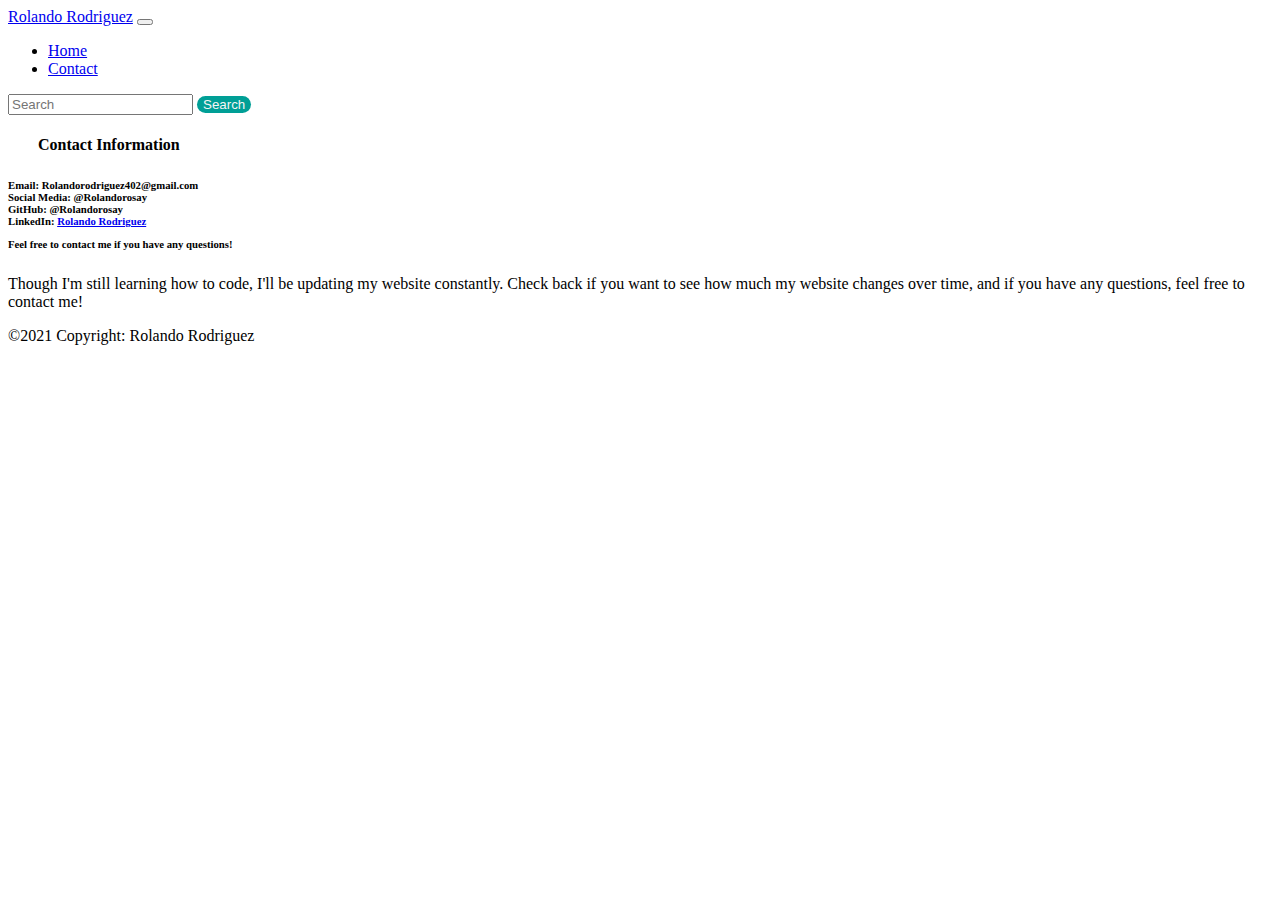
==== contact.html @ 67fc0b8a "update" ====
<!DOCTYPE html>
<html lang="en">
	<head>
		<meta charset="UTF-8" />
		<meta name="viewport" content="width=device-width, initial-scale=1.0" />
		<title>Contact Page</title>
		<link rel="stylesheet" href="index.html" />
		<link rel="stylesheet" href="styles.css" />
		<script src="additional.js"></script>
		<link
			href="https://cdn.jsdelivr.net/npm/bootstrap@5.0.0-beta3/dist/css/bootstrap.min.css"
			rel="stylesheet"
			integrity="sha384-eOJMYsd53ii+scO/bJGFsiCZc+5NDVN2yr8+0RDqr0Ql0h+rP48ckxlpbzKgwra6"
			crossorigin="anonymous"
		/>
		<script
			src="https://cdn.jsdelivr.net/npm/bootstrap@5.0.0-beta3/dist/js/bootstrap.bundle.min.js"
			integrity="sha384-JEW9xMcG8R+pH31jmWH6WWP0WintQrMb4s7ZOdauHnUtxwoG2vI5DkLtS3qm9Ekf"
			crossorigin="anonymous"
		></script>
	</head>
	<style>
		h1 {
			padding-left: 30px;
		}
		h4 {
			padding-left: 30px;
		}
		.row div {
			padding: 20px 10px;
			border: 2px;
		}
		.jumbotron div {
			color: black;
			background-color: rgb(226, 232, 237);
			text-align: left;
			padding: 30px 10px;
		}
		.btn {
			color: whitesmoke;
			background-color: rgb(0, 159, 150);
			border-radius: 10px;
			border: whitesmoke;
		}
		#pacman {
			padding-left: 100px;
		}
		#eyes {
			padding-left: 50px;
			padding-right: 50px;
		}
		#bus {
			padding-right: 100px;
		}
		.btn:hover {
			background-color: rgb(255, 196, 0);
		}
	</style>
	<body>
		<nav class="navbar navbar-expand-lg navbar-dark bg-dark">
			<div class="container-fluid">
				<a class="navbar-brand" href="#">Rolando Rodriguez</a>
				<button
					class="navbar-toggler"
					type="button"
					data-bs-toggle="collapse"
					data-bs-target="#navbarTogglerDemo02"
					aria-controls="navbarTogglerDemo02"
					aria-expanded="false"
					aria-label="Toggle navigation"
				>
					<span class="navbar-toggler-icon"></span>
				</button>
				<div class="collapse navbar-collapse" id="navbarTogglerDemo02">
					<ul class="navbar-nav me-auto mb-2 mb-lg-0">
						<li class="nav-item">
							<a
								class="nav-link active"
								href="./index.html"
								aria-current="page"
								>Home</a
							>
						</li>
						<!--
						<li class="nav-item">
							<a
								class="nav-link active"
								href="#"
								aria-current="page"
								>Projects</a
							>
						</li>
						-->
						<li class="nav-item">
							<a
								class="nav-link active"
								href="./contact.html"
								aria-current="page"
								onclick="window.location.reload()"
								>Contact</a
							>
						</li>
					</ul>
					<form class="d-flex">
						<input
							class="form-control me-2"
							type="search"
							placeholder="Search"
							aria-label="Search"
						/>
						<button class="btn btn-outline-success" type="submit">
							Search
						</button>
					</form>
				</div>
			</div>
		</nav>

		<!--
		<div class="jumbotron jumbotron-default">
			<div class="container-fluid text-center">
				<h2 class="display-5">Welcome to my portfolio website!</h2>
				<p class="lead">
					Below are a few projects and a short video about myself.
				</p>
				<p class="lead">
					<a
						class="btn btn-primary btn-lg"
						href="https://github.com/Rolandorosay?tab=repositories"
						role="button"
						>GitHub Repository</a
					>
				</p>
			</div>
        </div>
        -->
		<h4 class="display-6 text-center py-5 my-4">Contact Information</h4>
		<h6 class="text-center">
			<p>
				<li>Email: Rolandorodriguez402@gmail.com</li>
				<li>Social Media: @Rolandorosay</li>
				<li>GitHub: @Rolandorosay</li>
				<li>
					LinkedIn:
					<a href="https://www.linkedin.com/in/rolando-rodriguez1/"
						>Rolando Rodriguez</a
					>
				</li>
			</p>
			<p>Feel free to contact me if you have any questions!</p>
		</h6>
		<p class="text-center">
			Though I'm still learning how to code, I'll be updating my website
			constantly. Check back if you want to see how much my website
			changes over time, and if you have any questions, feel free to
			contact me!
		</p>

		<footer class="page-footer font-small blue">
			<div class="footer-copyright text-center py-3">
				©2021 Copyright: Rolando Rodriguez
				<!--<a href="https://mdbootstrap.com/"> Rolando Rodriguez</a>-->
			</div>
		</footer>
	</body>
</html>
---- styles.css ----

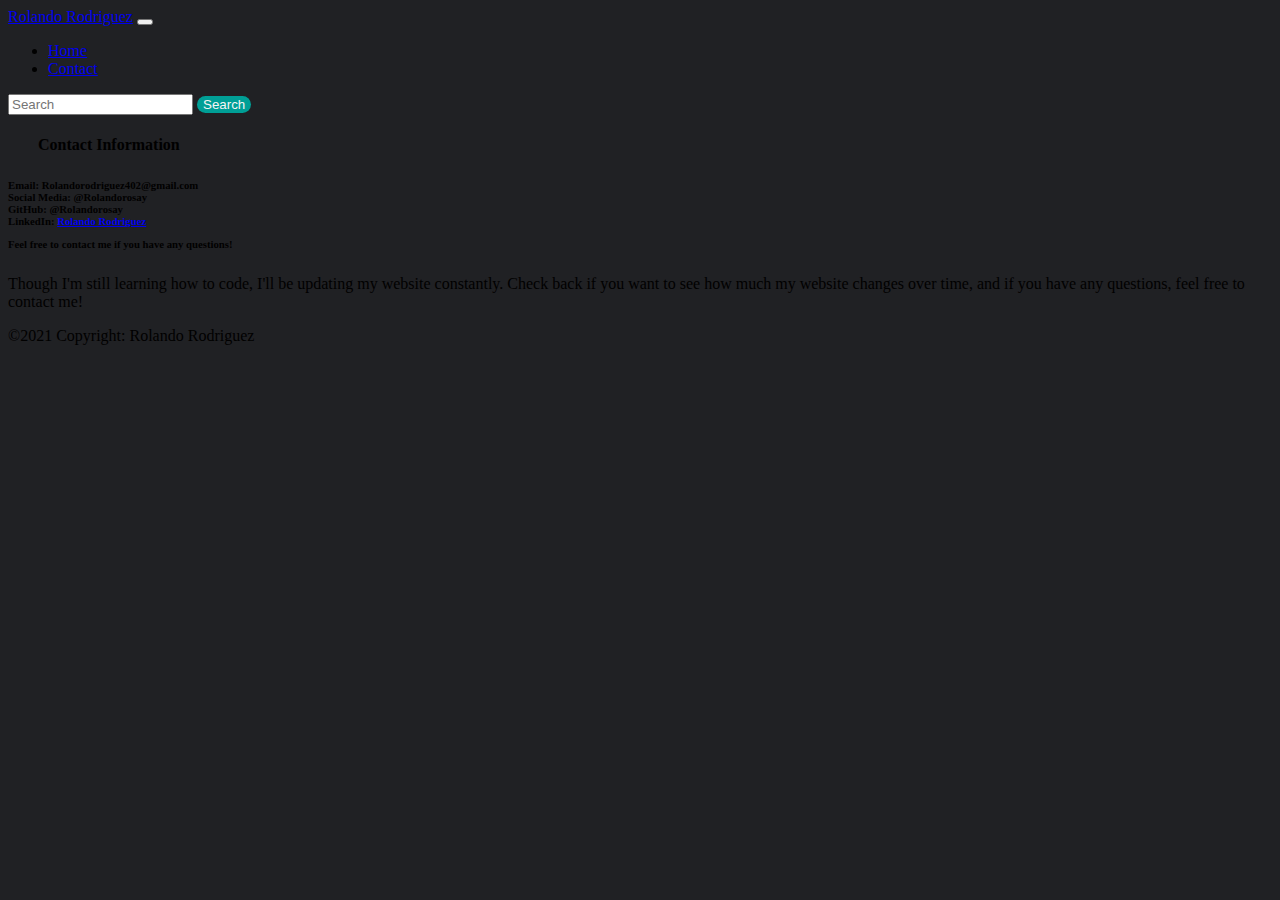
==== commit f161d047: "HTML Edit" ====
--- a/contact.html
+++ b/contact.html
@@ -20,6 +20,9 @@
 		></script>
 	</head>
 	<style>
+		body {
+    		background-color: rgb(32, 33, 36);
+		}
 		h1 {
 			padding-left: 30px;
 		}
@@ -96,7 +99,6 @@
 								class="nav-link active"
 								href="./contact.html"
 								aria-current="page"
-								onclick="window.location.reload()"
 								>Contact</a
 							>
 						</li>
--- a/styles.css
+++ b/styles.css
@@ -1 +1,3 @@
-
+body {
+    background-color: rgb(32, 33, 36);
+}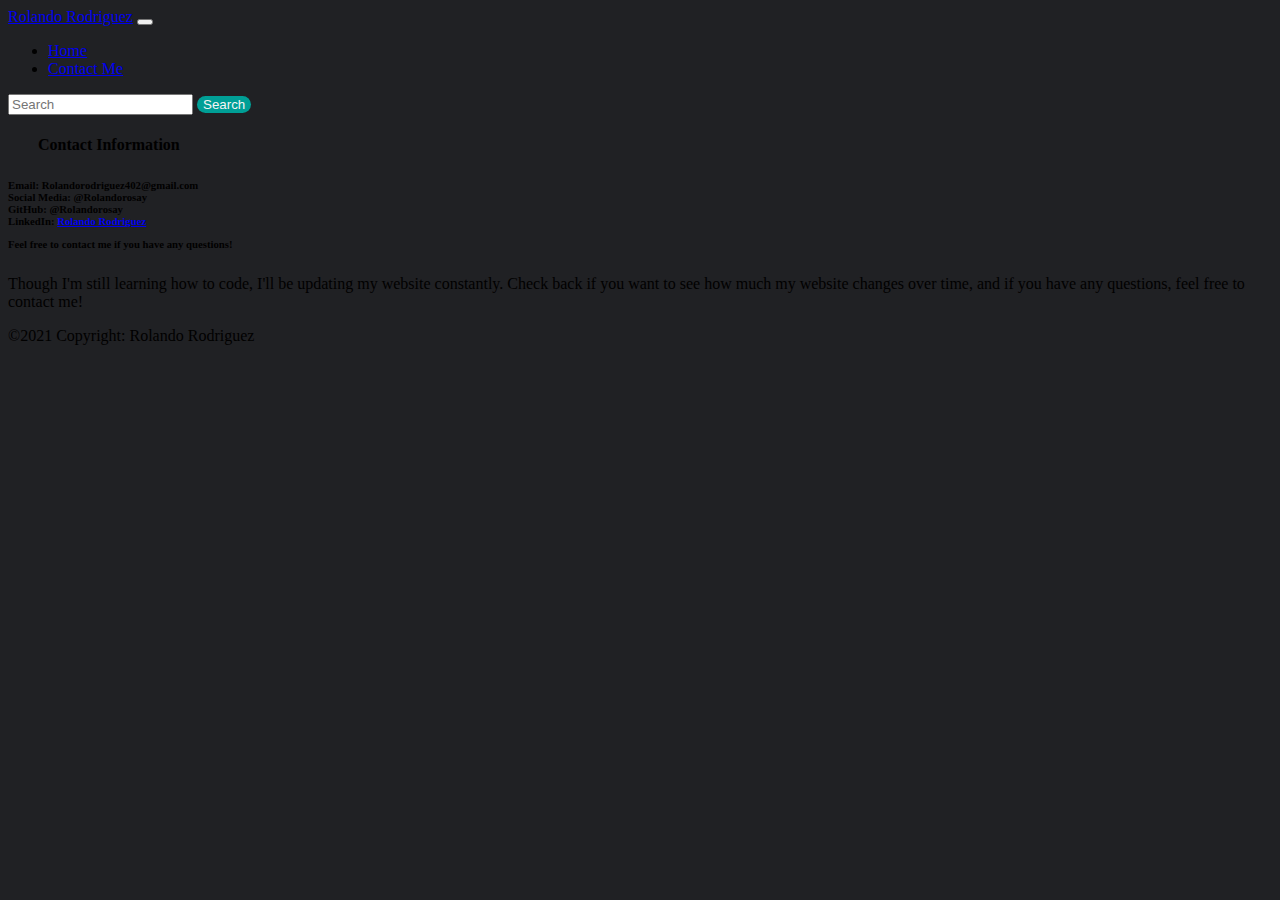
==== commit 196d04ca: "HTML Edit" ====
--- a/contact.html
+++ b/contact.html
@@ -20,9 +20,6 @@
 		></script>
 	</head>
 	<style>
-		body {
-    		background-color: rgb(32, 33, 36);
-		}
 		h1 {
 			padding-left: 30px;
 		}
@@ -99,7 +96,7 @@
 								class="nav-link active"
 								href="./contact.html"
 								aria-current="page"
-								>Contact</a
+								>Contact Me</a
 							>
 						</li>
 					</ul>
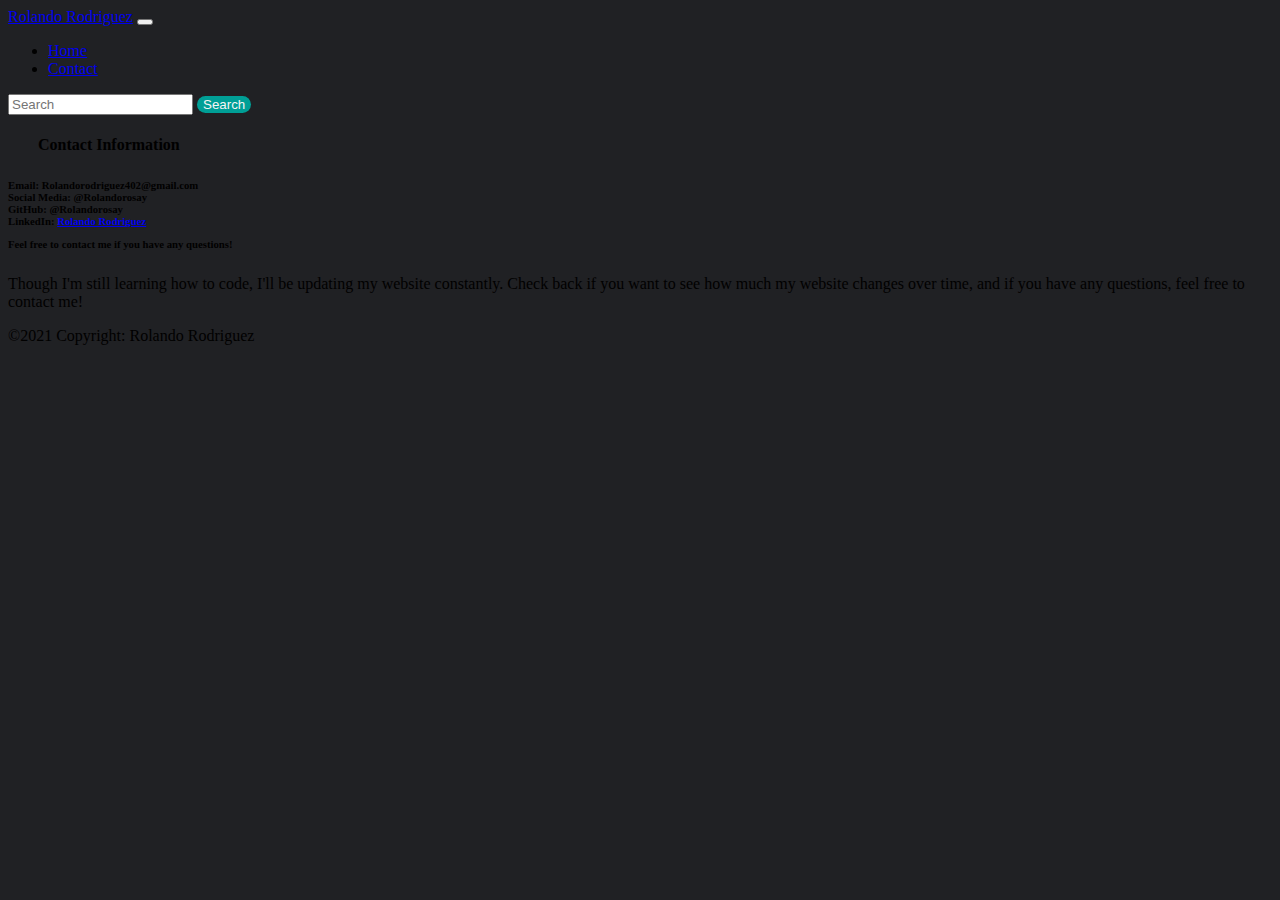
==== commit ef365bb9: "Contact Info." ====
--- a/contact.html
+++ b/contact.html
@@ -96,7 +96,7 @@
 								class="nav-link active"
 								href="./contact.html"
 								aria-current="page"
-								>Contact Me</a
+								>Contact</a
 							>
 						</li>
 					</ul>
